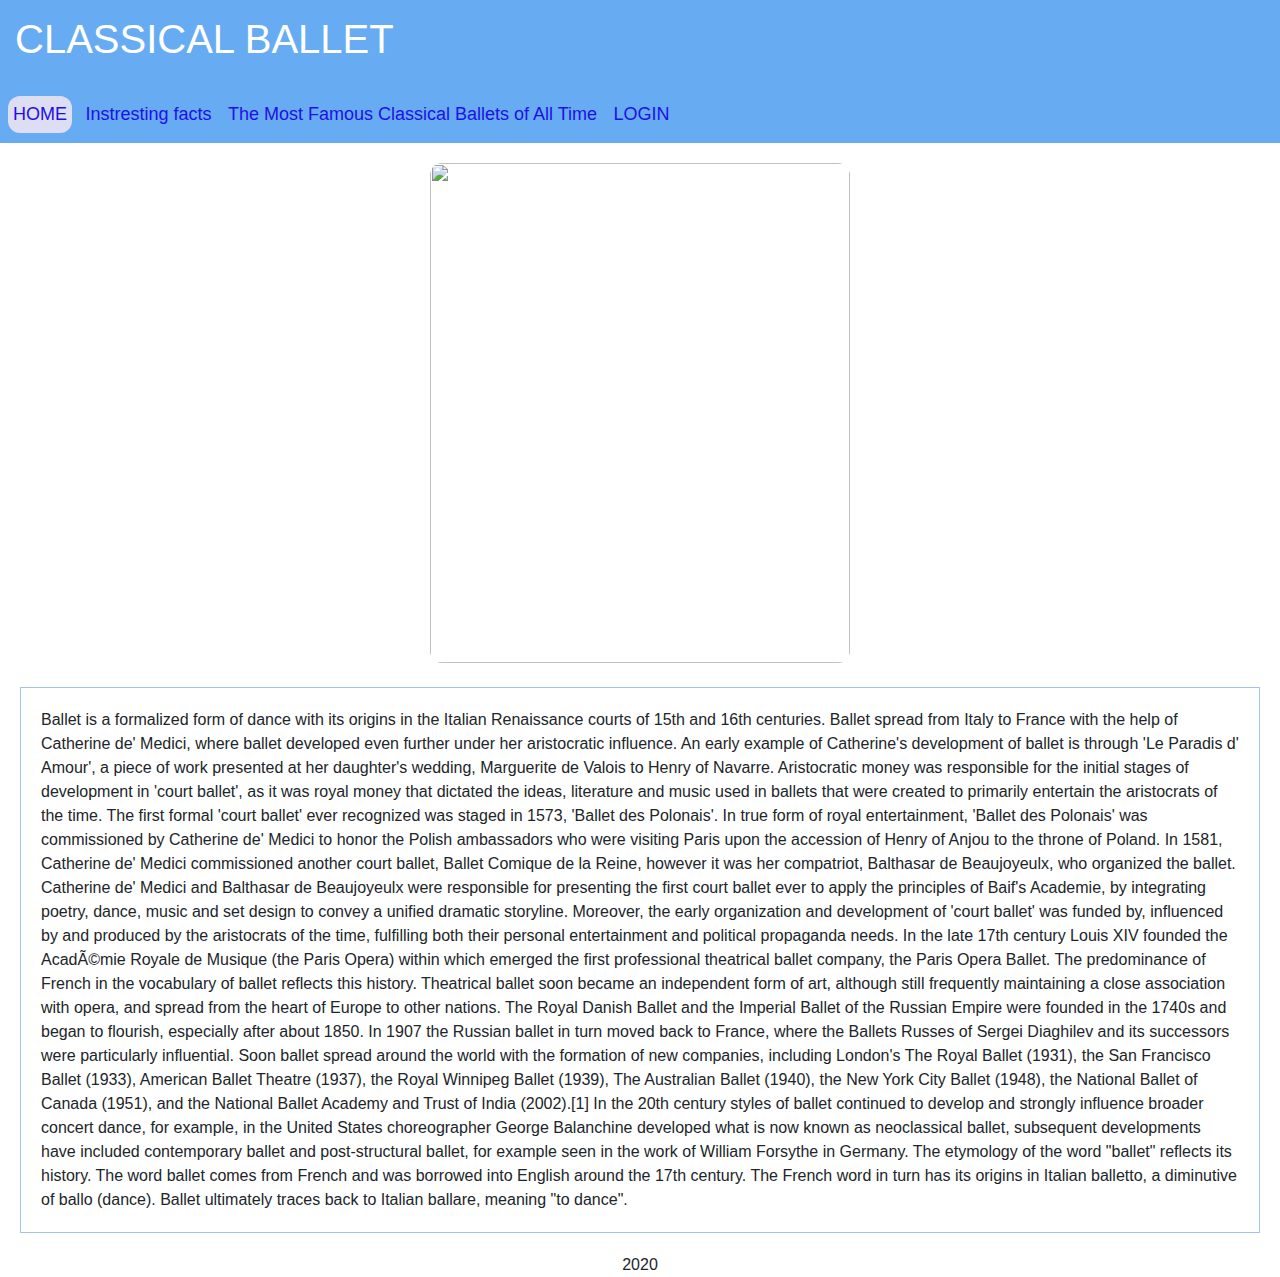
==== index.html @ d1fd893c "change files" ====
<!DOCTYPE html>
<html>
    <head>
        <title>The classic ballet</title>
        <link rel="stylesheet"  href="styles.css" type="text/css" media="screen">
        <link rel="stylesheet" href="https://stackpath.bootstrapcdn.com/bootstrap/4.4.1/css/bootstrap.min.css" integrity="sha384-Vkoo8x4CGsO3+Hhxv8T/Q5PaXtkKtu6ug5TOeNV6gBiFeWPGFN9MuhOf23Q9Ifjh" crossorigin="anonymous">
        <style>
        	img{
        		border-radius: 12px;
        	}
        	 p{
        	 	border: 1px solid #A6C1F6;
        	 	padding: 20px;
        	 }
        	 
        </style>
    </head>
    <body >
    	<header>
        <h1>CLASSICAL BALLET</h1>
    	</header>
    	<nav>
    		<button class="active">
    			<a class="link" href="index.html">HOME</a>
    		</button>
    		
    		<button class="button">
    			 <a class="link" href="facts.html"> Instresting facts </a> 
        	</button>
        	<button class="button">
        		<a class="link" href="famous.html"> The Most Famous Classical Ballets of All Time </a> 
        	</button>
        	 
        	<button class="button">
    			<a class="link" href="login.html">LOGIN</a>
    		</button>
    	 
    	</nav>
    	<section class="body">
    	<div class="image"> 
 		<img src="C:\Users\13058\project0\images\Screenshot_20200402-011535_Instagram.jpg" height="500" width="420"   >

 		
 		</div>
 		<br>
<div><p>
 <meta charset="utf-8"> 
Ballet is a formalized form of dance with its origins in the Italian Renaissance courts of 15th and 16th centuries. Ballet spread from Italy to France with the help of Catherine de' Medici, where ballet developed even further under her aristocratic influence. An early example of Catherine's development of ballet is through 'Le Paradis d' Amour', a piece of work presented at her daughter's wedding, Marguerite de Valois to Henry of Navarre. Aristocratic money was responsible for the initial stages of development in 'court ballet', as it was royal money that dictated the ideas, literature and music used in ballets that were created to primarily entertain the aristocrats of the time. The first formal 'court ballet' ever recognized was staged in 1573, 'Ballet des Polonais'. In true form of royal entertainment, 'Ballet des Polonais' was commissioned by Catherine de' Medici to honor the Polish ambassadors who were visiting Paris upon the accession of Henry of Anjou to the throne of Poland. In 1581, Catherine de' Medici commissioned another court ballet, Ballet Comique de la Reine, however it was her compatriot, Balthasar de Beaujoyeulx, who organized the ballet. Catherine de' Medici and Balthasar de Beaujoyeulx were responsible for presenting the first court ballet ever to apply the principles of Baif's Academie, by integrating poetry, dance, music and set design to convey a unified dramatic storyline. Moreover, the early organization and development of 'court ballet' was funded by, influenced by and produced by the aristocrats of the time, fulfilling both their personal entertainment and political propaganda needs. 
In the late 17th century Louis XIV founded the Académie Royale de Musique (the Paris Opera) within which emerged the first professional theatrical ballet company, the Paris Opera Ballet. The predominance of French in the vocabulary of ballet reflects this history. Theatrical ballet soon became an independent form of art, although still frequently maintaining a close association with opera, and spread from the heart of Europe to other nations. The Royal Danish Ballet and the Imperial Ballet of the Russian Empire were founded in the 1740s and began to flourish, especially after about 1850. In 1907 the Russian ballet in turn moved back to France, where the Ballets Russes of Sergei Diaghilev and its successors were particularly influential. Soon ballet spread around the world with the formation of new companies, including London's The Royal Ballet (1931), the San Francisco Ballet (1933), American Ballet Theatre (1937), the Royal Winnipeg Ballet (1939), The Australian Ballet (1940), the New York City Ballet (1948), the National Ballet of Canada (1951), and the National Ballet Academy and Trust of India (2002).[1] 
In the 20th century styles of ballet continued to develop and strongly influence broader concert dance, for example, in the United States choreographer George Balanchine developed what is now known as neoclassical ballet, subsequent developments have included contemporary ballet and post-structural ballet, for example seen in the work of William Forsythe in Germany. 
The etymology of the word "ballet" reflects its history. The word ballet comes from French and was borrowed into English around the 17th century. The French word in turn has its origins in Italian balletto, a diminutive of ballo (dance). Ballet ultimately traces back to Italian ballare, meaning "to dance".
</p></div>
       	</section>
       	<footer>
       		2020
       	</footer>
    </body>
</html>
---- styles.css ----
@media (min-width: 500px){
				header{
					padding: 15px;	 
                  background-color: #67ACF2;

              }
              nav{
					padding: 5px;	 
                  background-color: #67ACF2;

			}
               .button {
  					background-color: #67ACF2;
  					border: none;
  					color: white;
  					padding: 3px;
 					 text-align: center;
  					text-decoration: none;
  					display: inline-block;
 					 font-size: 18px;
 					 margin: 5px 3px;
 					 cursor: pointer;
 					 border-radius: 12px;
				}

.link{
	color: #1E10E6;
}

			
	}
    @media (max-width: 499px){
				header{
					 
                  background-color: #F0BDFD;
                  padding: 10px
					 
				}
				nav{
					 
                  background-color: #F0BDFD;
                  padding: 5px;
					 
				}
				 .button {
  					background-color:  #F0BDFD;
  					border: none;
  					color: white;
  					padding: 3px;
 					 text-align: center;
  					text-decoration: none;
  					display: inline-block;
 					 font-size: 18px;
 					 margin: 5px 3px;
 					 cursor: pointer;
 					 border-radius: 12px;
				}

.link{
	color:  #C011C0;
}

			}
 
			
   .image{
   	  text-align: center;
   	  max-width: 100%;
   	  height: auto;

   }

   .active{
   		background-color: #DDDDF4; 

  					border: none;
  					color: white;
  					padding: 5px;
 					 text-align: center;
  					text-decoration: none;
  					display: inline-block;
 					 font-size: 18px;
 					 margin: 5px 3px;
 					 cursor: pointer;
 					 border-radius: 12px;
   }

h1{
	color: white;
}

.body{
	 margin: 20px;
   
}

footer{
 	text-align: center;
 }
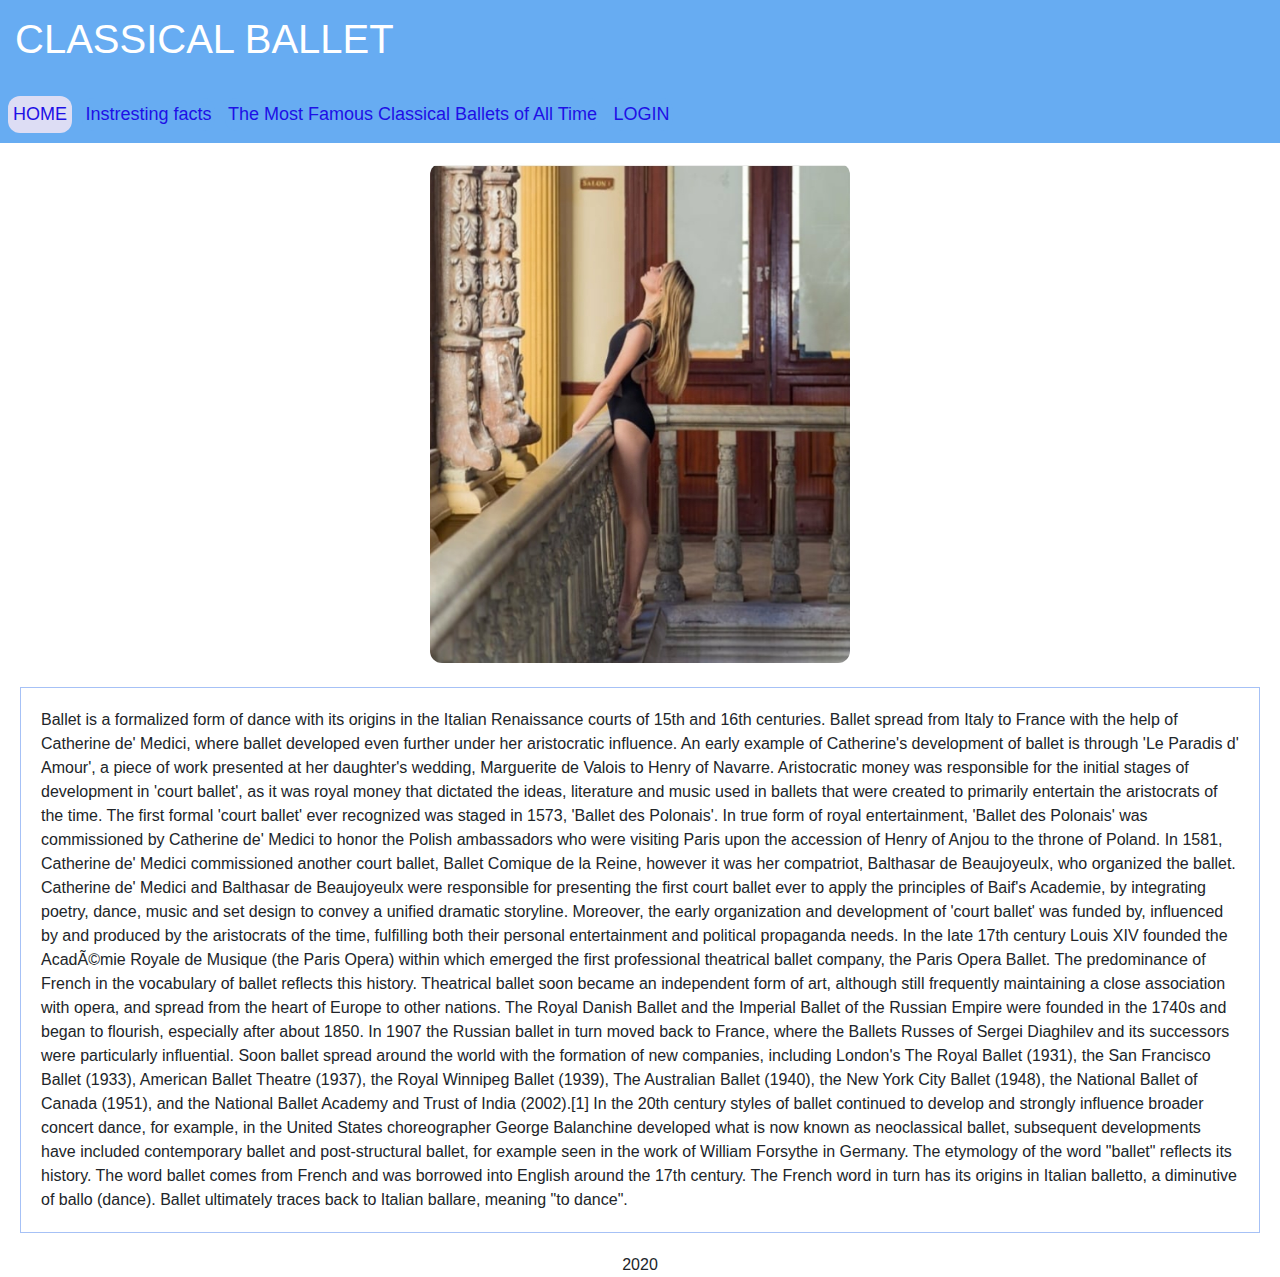
==== commit 58db0be0: "Update index.html" ====
--- a/index.html
+++ b/index.html
@@ -12,7 +12,7 @@
         	 	border: 1px solid #A6C1F6;
         	 	padding: 20px;
         	 }
-        	 
+        
         </style>
     </head>
     <body >
@@ -38,7 +38,7 @@
     	</nav>
     	<section class="body">
     	<div class="image"> 
- 		<img src="C:\Users\13058\project0\images\Screenshot_20200402-011535_Instagram.jpg" height="500" width="420"   >
+ 		<img src="Screenshot_20200402-011535_Instagram.jpg" height="500" width="420"   >
 
  		
  		</div>
@@ -55,4 +55,4 @@
        		2020
        	</footer>
     </body>
-</html>+</html>
